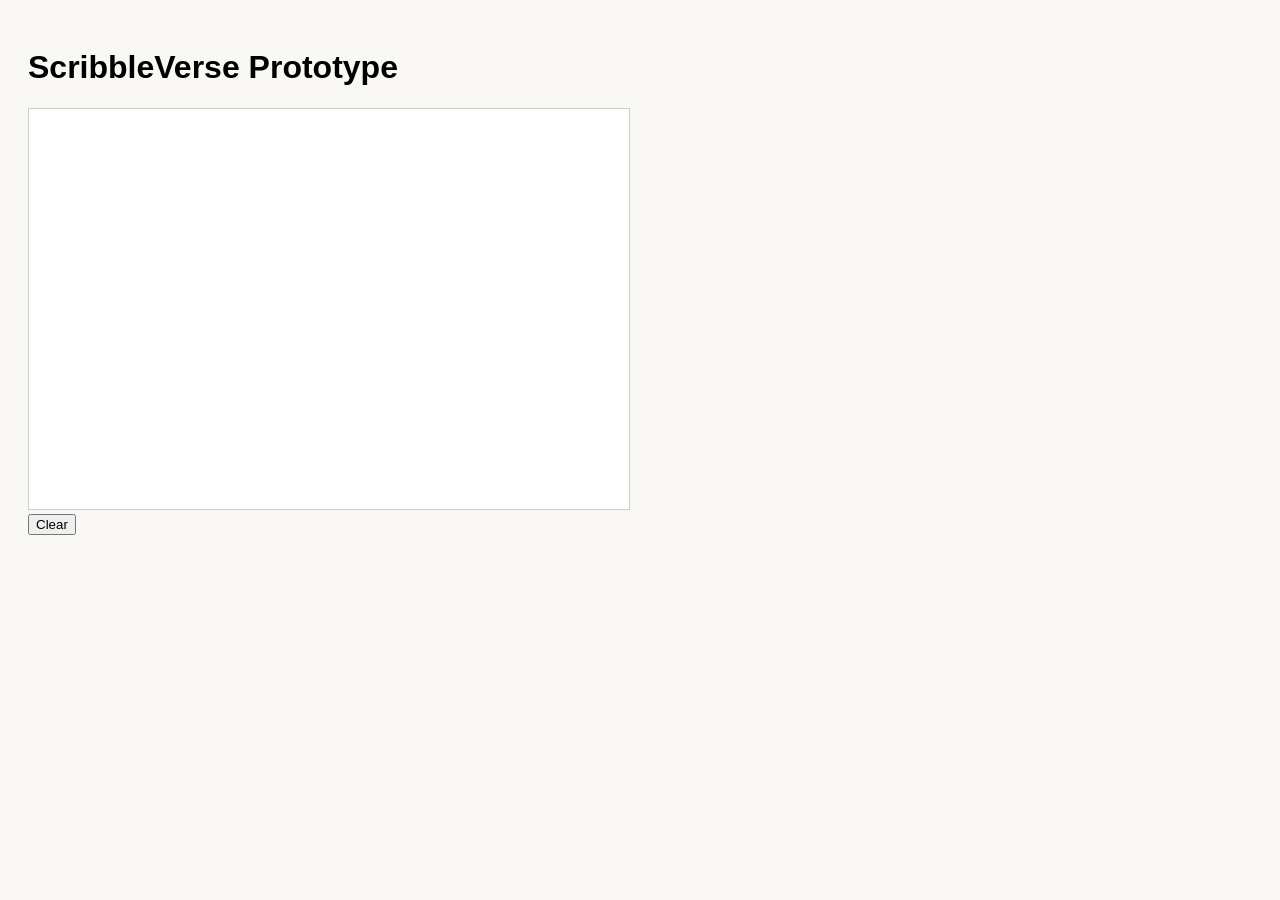
==== verse.html @ ab51f8f4 "sketchpad prototype canvas" ====
﻿<!DOCTYPE html>
<html>
<head>
    <title>ScribbleVerse Canvas Prototype</title>
    <style>
        body { font-family: sans-serif; background: #faf8f5; padding: 20px; }
        canvas { border: 1px solid #ccc; background: white; }
    </style>
</head>
<body>
    <h1>ScribbleVerse Prototype</h1>
    <canvas id="sketchpad" width="600" height="400"></canvas>
    <div>
        <button id="clear">Clear</button>
    </div>
    <script>
        const canvas = document.getElementById('sketchpad');
        const ctx = canvas.getContext('2d');
        let drawing = false;
        canvas.addEventListener('mousedown', () => drawing = true);
        canvas.addEventListener('mouseup', () => drawing = false);
        canvas.addEventListener('mousemove', (e) => {
            if (!drawing) return;
            const r = canvas.getBoundingClientRect();
            ctx.fillStyle = '#000';
            ctx.fillRect(e.clientX - r.left, e.clientY - r.top, 5, 5);
        });
        document.getElementById('clear').addEventListener('click', () => {
            ctx.clearRect(0, 0, canvas.width, canvas.height);
        });
    </script>
</body>
</html>
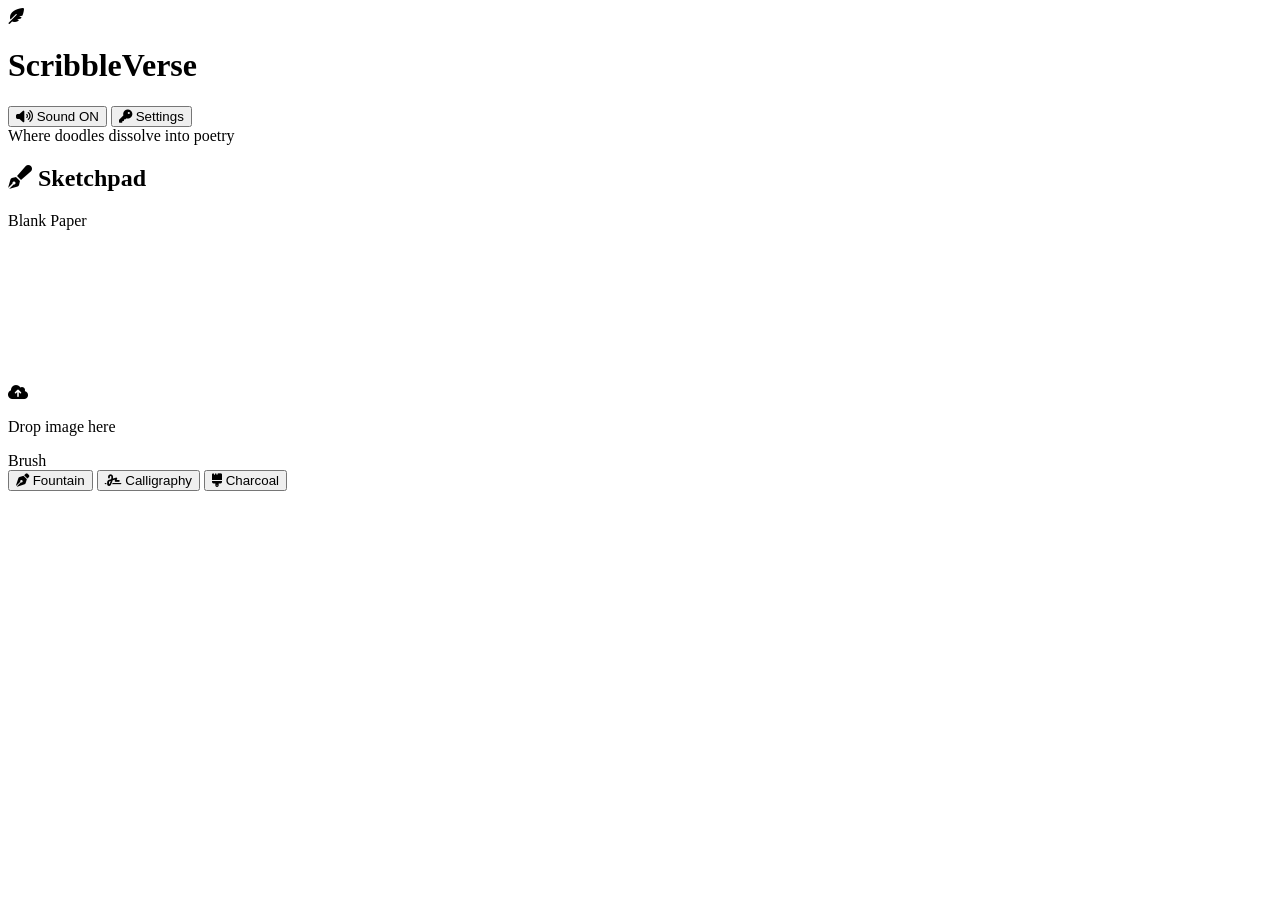
==== commit 58a9ae50: "split html/css and organized docs folder structure" ====
--- a/verse.html
+++ b/verse.html
@@ -1,33 +1,72 @@
-﻿<!DOCTYPE html>
-<html>
+<!DOCTYPE html>
+<html lang="en">
 <head>
-    <title>ScribbleVerse Canvas Prototype</title>
-    <style>
-        body { font-family: sans-serif; background: #faf8f5; padding: 20px; }
-        canvas { border: 1px solid #ccc; background: white; }
-    </style>
+    <meta charset="UTF-8">
+    <meta name="viewport" content="width=device-width, initial-scale=1.0">
+    <title>ScribbleVerse — Where Doodles Dissolve into Poetry</title>
+    <!-- Google Fonts -->
+    <link rel="preconnect" href="https://fonts.googleapis.com">
+    <link rel="preconnect" href="https://fonts.gstatic.com" crossorigin>
+    <link href="https://fonts.googleapis.com/css2?family=EB+Garamond:ital,wght@0,400..800;1,400..800&family=Lora:ital,wght@0,400..700;1,400..700&family=Special+Elite&display=swap" rel="stylesheet">
+    <!-- Font Awesome Icons -->
+    <link rel="stylesheet" href="https://cdnjs.cloudflare.com/ajax/libs/font-awesome/6.4.0/css/all.min.css">
+    <!-- Main Style Sheet -->
+    <link rel="stylesheet" href="styles.css">
 </head>
 <body>
-    <h1>ScribbleVerse Prototype</h1>
-    <canvas id="sketchpad" width="600" height="400"></canvas>
-    <div>
-        <button id="clear">Clear</button>
-    </div>
-    <script>
-        const canvas = document.getElementById('sketchpad');
-        const ctx = canvas.getContext('2d');
-        let drawing = false;
-        canvas.addEventListener('mousedown', () => drawing = true);
-        canvas.addEventListener('mouseup', () => drawing = false);
-        canvas.addEventListener('mousemove', (e) => {
-            if (!drawing) return;
-            const r = canvas.getBoundingClientRect();
-            ctx.fillStyle = '#000';
-            ctx.fillRect(e.clientX - r.left, e.clientY - r.top, 5, 5);
-        });
-        document.getElementById('clear').addEventListener('click', () => {
-            ctx.clearRect(0, 0, canvas.width, canvas.height);
-        });
-    </script>
-</body>
-</html>
+    <div class="app-container">
+        <!-- Header -->
+        <header class="app-header">
+            <div class="header-main">
+                <div class="logo-area">
+                    <i class="fa-solid fa-feather-pointed ink-logo"></i>
+                    <h1 class="app-title">ScribbleVerse</h1>
+                </div>
+                <div class="control-group">
+                    <button id="btn-audio-toggle" class="btn-tactile small active">
+                        <i class="fa-solid fa-volume-high"></i>
+                        <span class="audio-text">Sound ON</span>
+                    </button>
+                    <button id="btn-api-settings" class="btn-tactile small">
+                        <i class="fa-solid fa-key"></i> Settings
+                    </button>
+                </div>
+            </div>
+            <div class="app-subtitle">Where doodles dissolve into poetry</div>
+        </header>
+
+        <!-- Desk Workspace Grid -->
+        <main class="desk-workspace">
+            <!-- Left Card: Sketchpad -->
+            <div class="workspace-card">
+                <div class="card-header">
+                    <h2><i class="fa-solid fa-pen-fancy"></i> Sketchpad</h2>
+                    <div id="drawing-stats" class="tool-status">Blank Paper</div>
+                </div>
+                
+                <div class="canvas-wrapper">
+                    <canvas id="sketchpad"></canvas>
+                    <!-- Image Upload Drop Zone Overlay -->
+                    <div id="upload-overlay" class="upload-overlay hidden">
+                        <i class="fa-solid fa-cloud-arrow-up"></i>
+                        <p>Drop image here</p>
+                    </div>
+                </div>
+                
+                <!-- Hidden file input for image upload -->
+                <input type="file" id="image-upload-input" accept="image/*" style="display: none;">
+                
+                <div class="sketchpad-controls">
+                    <div class="control-row">
+                        <div class="control-group">
+                            <span class="group-label">Brush</span>
+                            <div id="brush-selector" class="control-group">
+                                <button class="btn-tool active" data-brush="fountain">
+                                    <i class="fa-solid fa-pen-nib"></i> Fountain
+                                </button>
+                                <button class="btn-tool" data-brush="calligraphy">
+                                    <i class="fa-solid fa-signature"></i> Calligraphy
+                                </button>
+                                <button class="btn-tool" data-brush="charcoal">
+                                    <i class="fa-solid fa-brush"></i> Charcoal
+            
